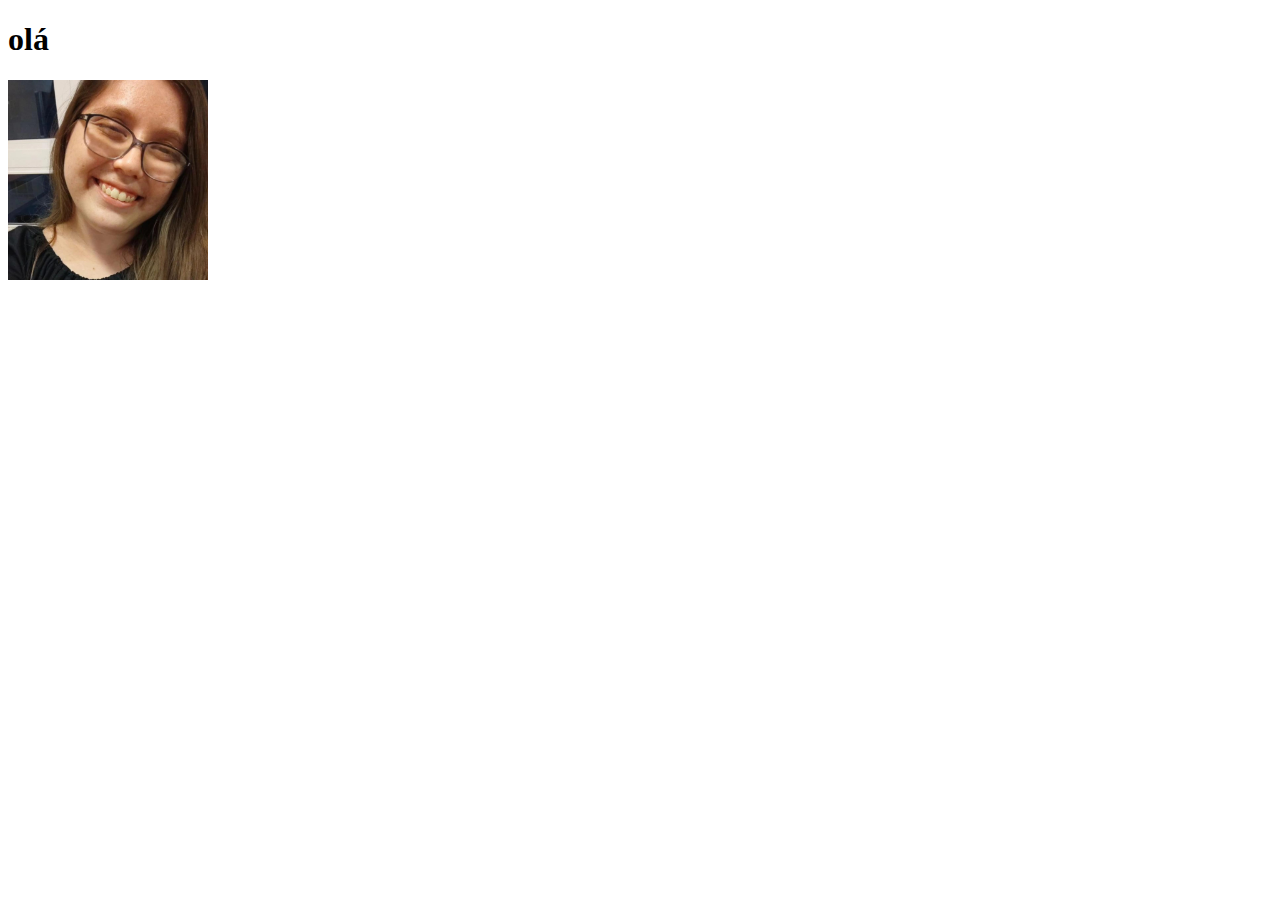
==== docs/index.html @ ff7a3701 "iniciando projeto!" ====
<!DOCTYPE html>
<html lang="en">
<head>
    <meta charset="UTF-8">
    <meta name="viewport" content="width=device-width, initial-scale=1.0">
    <title>portfólio</title>
</head>
<body>
    <h1>olá</h1>
    <img src="../docs/assets/pfp.jpg" alt="foto de perfil" style="width: 200px; height: auto;">
</body>
</html>
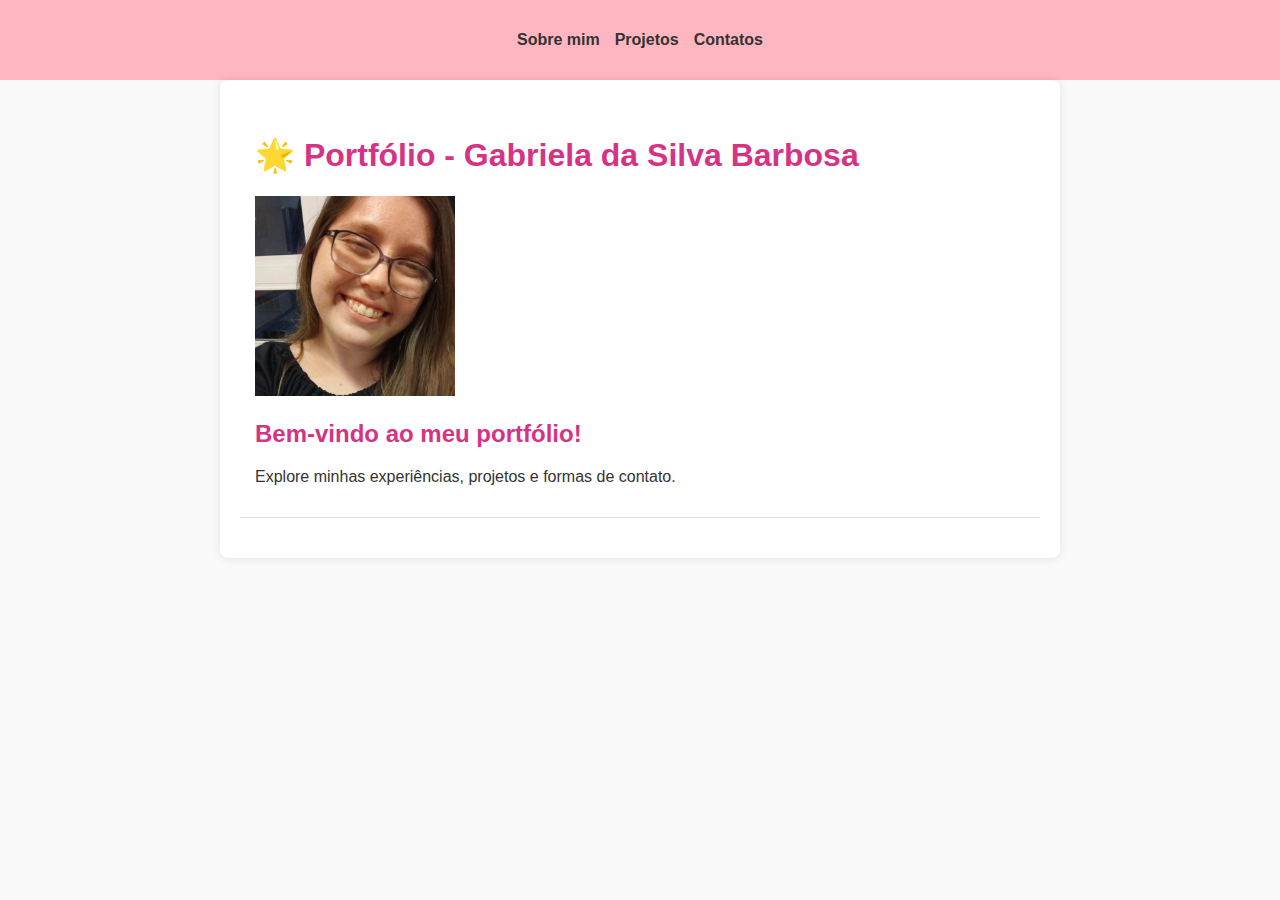
==== commit 520061d6: "Adiciona estrutura inicial do portfólio e conteúdo do API 2022.2" ====
--- a/docs/index.html
+++ b/docs/index.html
@@ -1,12 +1,29 @@
 <!DOCTYPE html>
-<html lang="en">
+<html lang="pt-br">
 <head>
     <meta charset="UTF-8">
     <meta name="viewport" content="width=device-width, initial-scale=1.0">
-    <title>portfólio</title>
+    <title>Portfólio - Gabriela da Silva Barbosa</title>
+    <link rel="stylesheet" href="styles.css">
 </head>
 <body>
-    <h1>olá</h1>
-    <img src="../docs/assets/pfp.jpg" alt="foto de perfil" style="width: 200px; height: auto;">
+    <header>
+        <nav>
+            <ul>
+                <li><a href="sobre.html">Sobre mim</a></li>
+                <li><a href="projetos.html">Projetos</a></li>
+                <li><a href="contato.html">Contatos</a></li>
+            </ul>
+        </nav>
+    </header>
+    
+    <main>
+        <section>
+            <h1>🌟 Portfólio - Gabriela da Silva Barbosa</h1>
+            <img src="../docs/assets/pfp.jpg" alt="foto de perfil" style="width: 200px; height: auto;">
+            <h2>Bem-vindo ao meu portfólio!</h2>
+            <p>Explore minhas experiências, projetos e formas de contato.</p>
+        </section>
+    </main>
 </body>
-</html>+</html>
--- a/docs/styles.css
+++ b/docs/styles.css
@@ -0,0 +1,63 @@
+body {
+    font-family: Arial, sans-serif;
+    margin: 0;
+    padding: 0;
+    background-color: #f9f9f9;
+    color: #333;
+}
+
+header {
+    background-color: #ffb6c1;
+    padding: 15px;
+    text-align: center;
+    font-size: 20px;
+}
+
+nav ul {
+    list-style: none;
+    padding: 0;
+    display: flex;
+    justify-content: center;
+    gap: 15px;
+    font-size: medium;
+}
+
+nav ul li {
+    display: inline;
+}
+
+nav ul li a {
+    text-decoration: none;
+    color: #333;
+    font-weight: bold;
+}
+
+nav ul li a:hover {
+    color: #d63384;
+}
+
+main {
+    padding: 20px;
+    max-width: 800px;
+    margin: auto;
+    background: white;
+    border-radius: 8px;
+    box-shadow: 0 0 10px rgba(0, 0, 0, 0.1);
+}
+
+h1, h2 {
+    color: #d63384;
+}
+
+section {
+    margin-bottom: 20px;
+    padding: 15px;
+    border-bottom: 1px solid #ddd;
+}
+
+footer {
+    text-align: center;
+    padding: 10px;
+    background-color: #ffb6c1;
+    margin-top: 20px;
+}
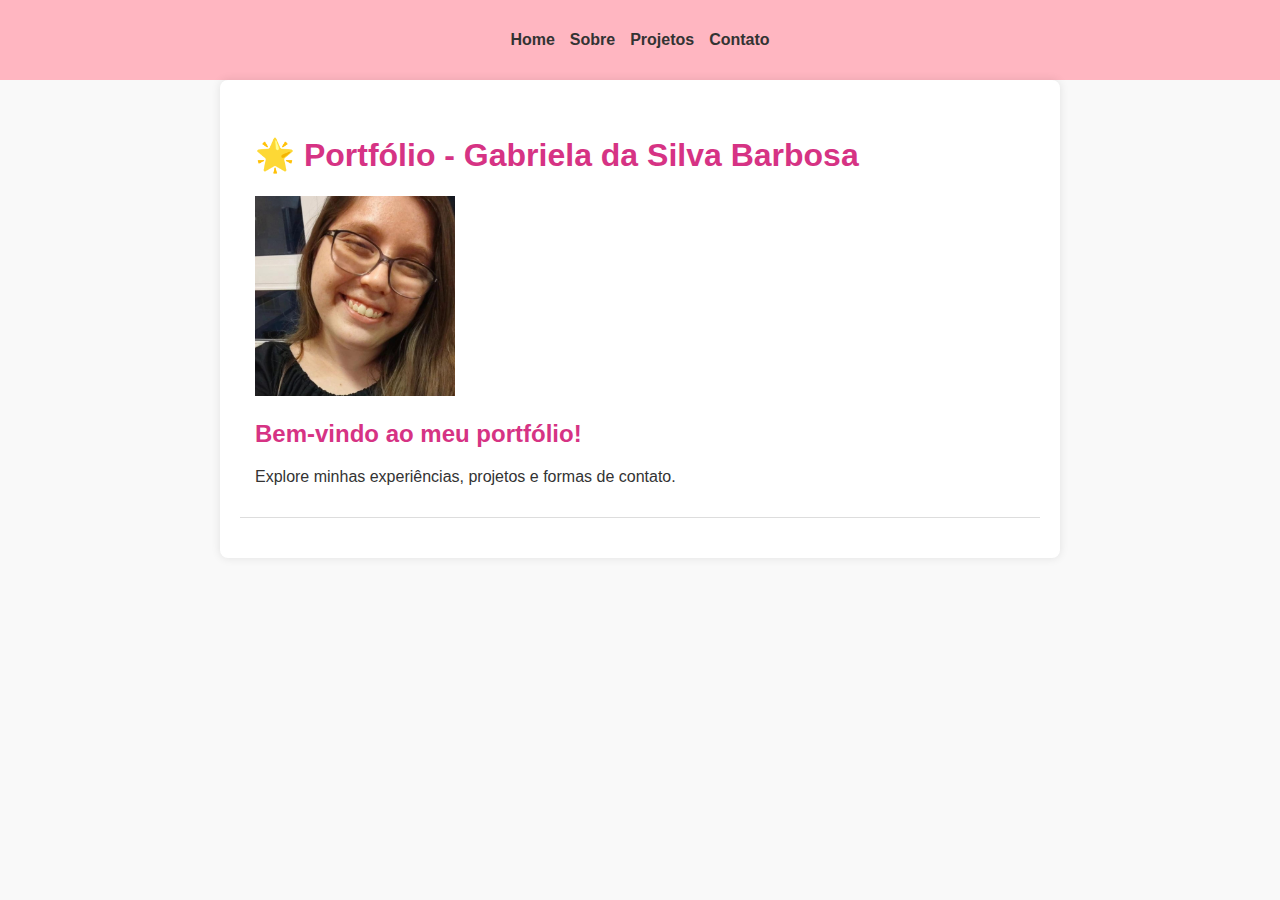
==== commit a4709bd3: "Testando para o pages" ====
--- a/docs/index.html
+++ b/docs/index.html
@@ -8,19 +8,21 @@
 </head>
 <body>
     <header>
-        <nav>
+        <nav class="navbar">
             <ul>
-                <li><a href="sobre.html">Sobre mim</a></li>
+                <li><a href="index.html">Home</a></li>
+                <li><a href="sobre.html">Sobre</a></li>
                 <li><a href="projetos.html">Projetos</a></li>
-                <li><a href="contato.html">Contatos</a></li>
+                <li><a href="contato.html">Contato</a></li>
             </ul>
         </nav>
+    </header>
     </header>
     
     <main>
         <section>
             <h1>🌟 Portfólio - Gabriela da Silva Barbosa</h1>
-            <img src="../docs/assets/pfp.jpg" alt="foto de perfil" style="width: 200px; height: auto;">
+            <img src="./assets/pfp.jpg" alt="foto de perfil" style="width: 200px; height: auto;">
             <h2>Bem-vindo ao meu portfólio!</h2>
             <p>Explore minhas experiências, projetos e formas de contato.</p>
         </section>
